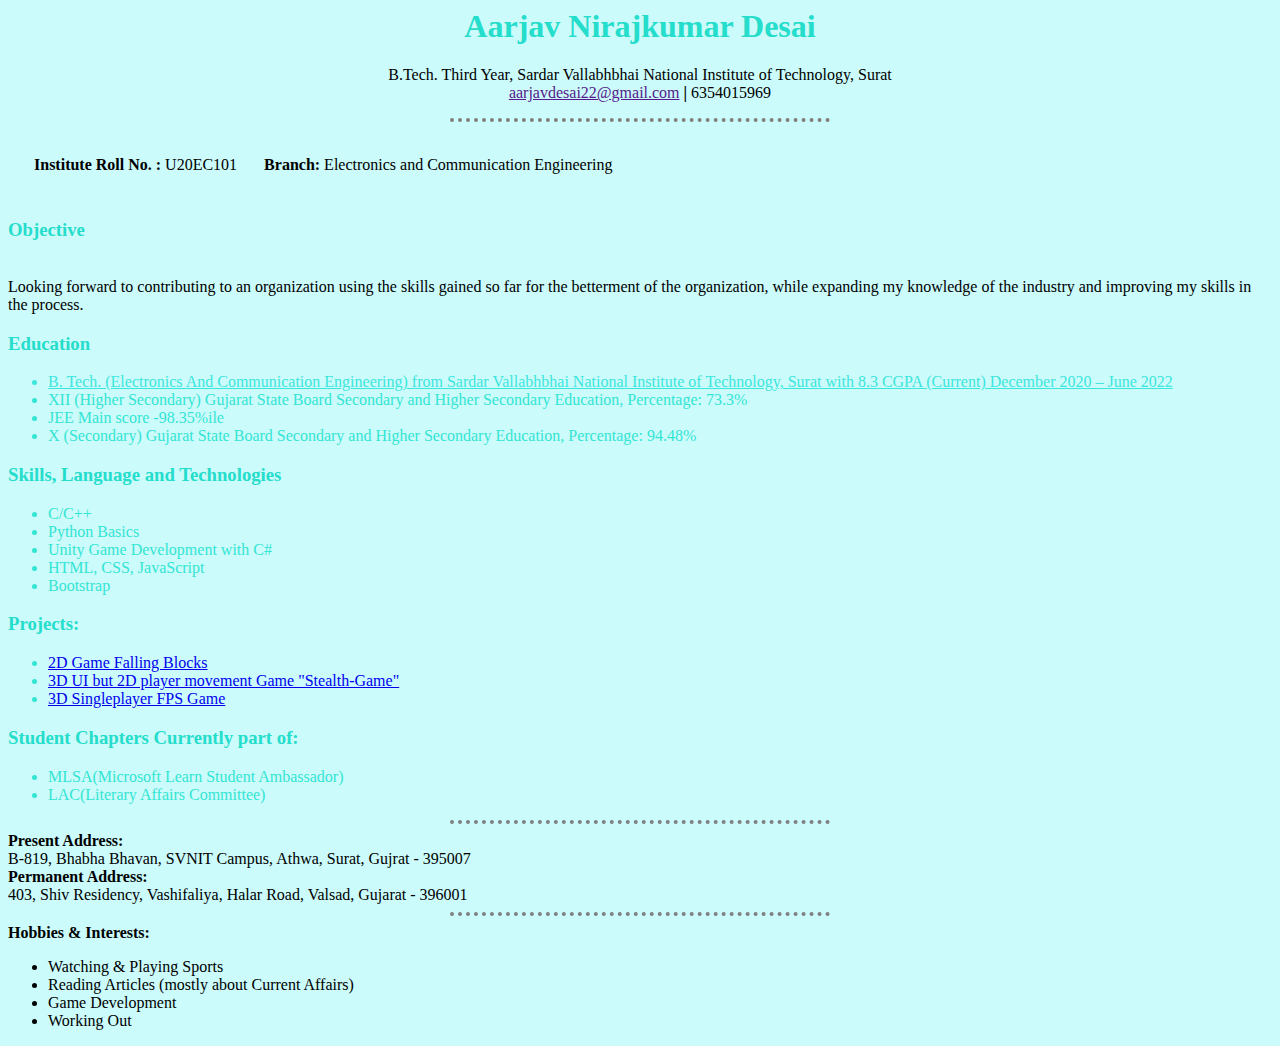
==== index.html @ ce08b973 "Rename resume.html to index.html" ====
<html>
    <head>
        <meta charset="utf-8">
        <title>Resume - Aarjav Desai</title>
        <link rel="stylesheet" type="text/css" href="style.css">
        <link rel="icon" href="D:\web_dev\apple-touch-icon.png">
    </head>
    <body>
        <h1 style="text-align: center">Aarjav Nirajkumar Desai</h1>
       <p style="text-align:center">B.Tech. Third Year, Sardar Vallabhbhai National Institute of Technology, Surat<br>
        <a href="">aarjavdesai22@gmail.com</a> <strong>|</strong> 6354015969
    </p>
        <hr>
        <table cellspacing = 25>
            <tr>
                <td><strong>Institute Roll No. : </strong>U20EC101</td>
                <td><strong>Branch: </strong>Electronics and Communication Engineering
                </td>
            </tr>
        </table>
        <p>
           <h3><strong>Objective</strong></h3><br>
                Looking forward to contributing to an organization using the skills gained so far for the betterment of the
                organization, while expanding my knowledge of the industry and improving my skills in the process.
                
        </p>
        <h3><strong>Education </strong></h3>
        <ul class="list" >
            <li id="currentEducation">B. Tech. (Electronics And Communication Engineering) from Sardar Vallabhbhai National Institute of
                Technology, Surat with 8.3 CGPA (Current) December 2020 – June 2022</li>
            <li>XII (Higher Secondary) Gujarat State Board Secondary and Higher Secondary Education,
                Percentage: 73.3% </li>
                <li>JEE Main score -98.35%ile</li>
                <li>X (Secondary) Gujarat State Board Secondary and Higher Secondary Education, Percentage: 94.48%</li>
        </ul>
        <h3><strong>Skills, Language and Technologies</strong></h3>
        <ul class="list">
        <li>C/C++</li>
        <li>Python Basics</li>
        <li>Unity Game Development with C#</li>
        <li>HTML, CSS, JavaScript</li>
        <li>Bootstrap </li>
        </ul>
        <h3><strong>Projects: </strong></h3>
        <ul class="list">
           <li><a href="https://github.com/theaarjav/Falling-Blocks/tree/master">2D Game Falling Blocks</a></li>
           <li><a href="https://github.com/theaarjav/Stealth-Game">3D UI but 2D player movement Game "Stealth-Game"</a></li>
           <li><a href="https://github.com/theaarjav/FPS-Game">3D Singleplayer FPS Game</a></li>
        </ul>
        <h3><strong>Student Chapters Currently part of: </strong></h3>
        <ul class="list">
            <li>MLSA(Microsoft Learn Student Ambassador)</li>
            <li>LAC(Literary Affairs Committee)</li>
        </ul>
        <hr>
        <strong>Present Address: </strong><br>
        B-819, Bhabha Bhavan, SVNIT Campus, Athwa, Surat, Gujrat - 395007<br>
<strong>Permanent Address: </strong><br>
403, Shiv Residency, Vashifaliya, Halar Road, Valsad, Gujarat - 396001<hr>
       <strong>Hobbies & Interests: </strong>
       <Ul>
        <li>Watching & Playing Sports</li>
        <li>Reading Articles (mostly about Current Affairs)</li>
        <li>Game Development</li>
        <li>Working Out</li>
       </Ul>
    </body>
</html>
---- style.css ----
body{
    background-color: rgb(203, 251, 251);
}
hr{
    border-color: gray;
    border-width: 4px;
    border-style: none;
    border-top-style:dotted ;
    width: 30%;
}
h1, h3{
    color: rgb(37, 221, 203);
}

.list{
    color: rgb(51, 229, 211);
}

#currentEducation{
    text-decoration:  underline;
    color: rgb(60, 230, 220);
}
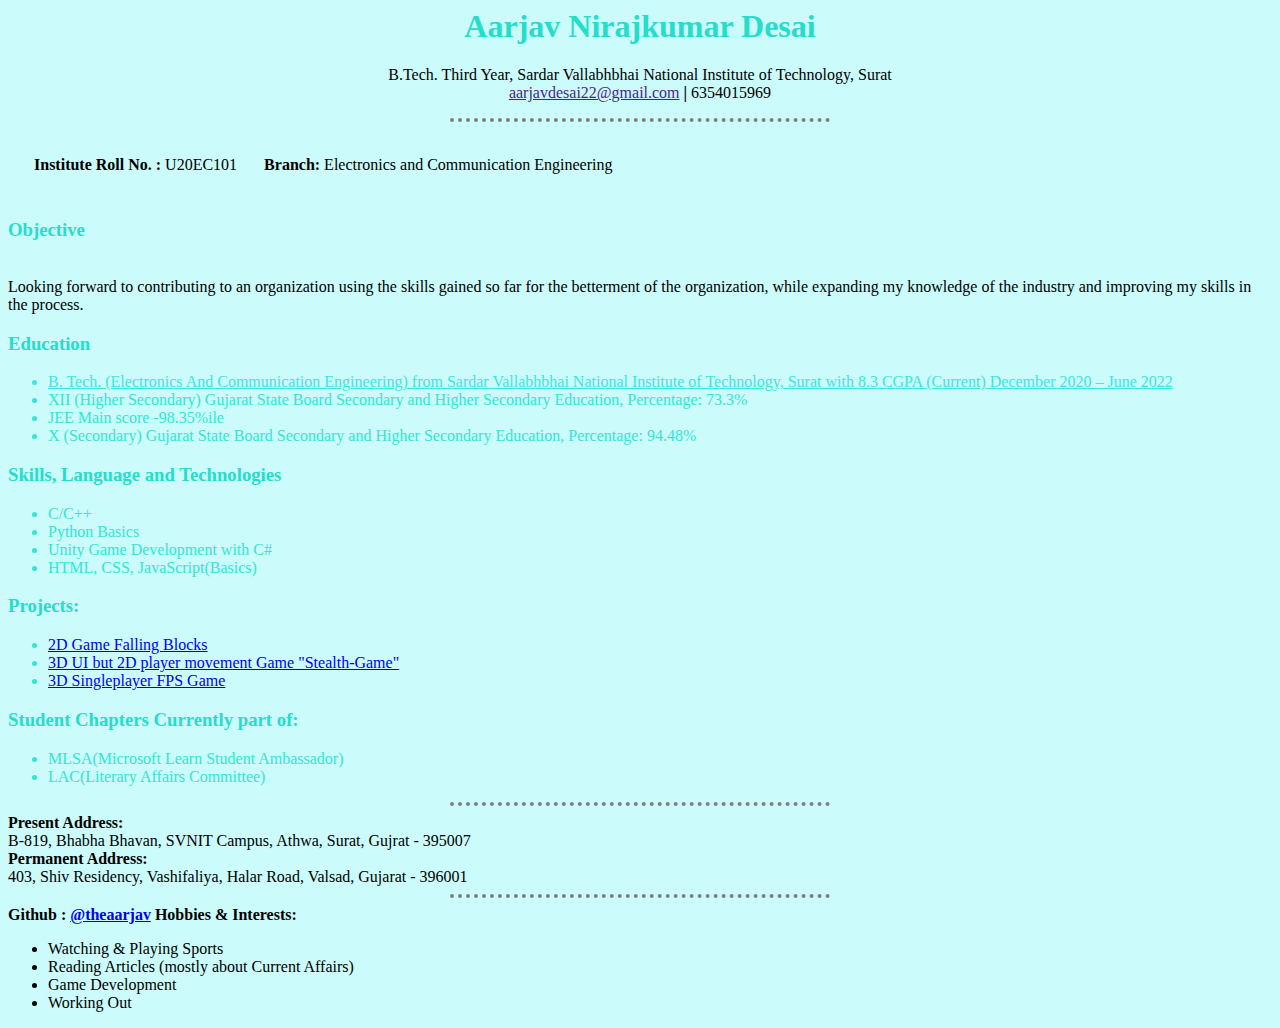
==== commit 7674515b: "Update index.html" ====
--- a/index.html
+++ b/index.html
@@ -38,8 +38,7 @@
         <li>C/C++</li>
         <li>Python Basics</li>
         <li>Unity Game Development with C#</li>
-        <li>HTML, CSS, JavaScript</li>
-        <li>Bootstrap </li>
+        <li>HTML, CSS, JavaScript(Basics)</li>
         </ul>
         <h3><strong>Projects: </strong></h3>
         <ul class="list">
@@ -57,6 +56,8 @@
         B-819, Bhabha Bhavan, SVNIT Campus, Athwa, Surat, Gujrat - 395007<br>
 <strong>Permanent Address: </strong><br>
 403, Shiv Residency, Vashifaliya, Halar Road, Valsad, Gujarat - 396001<hr>
+    <strong>Github : <a href="https://github.com/theaarjav">@theaarjav</a></strong>
+       
        <strong>Hobbies & Interests: </strong>
        <Ul>
         <li>Watching & Playing Sports</li>
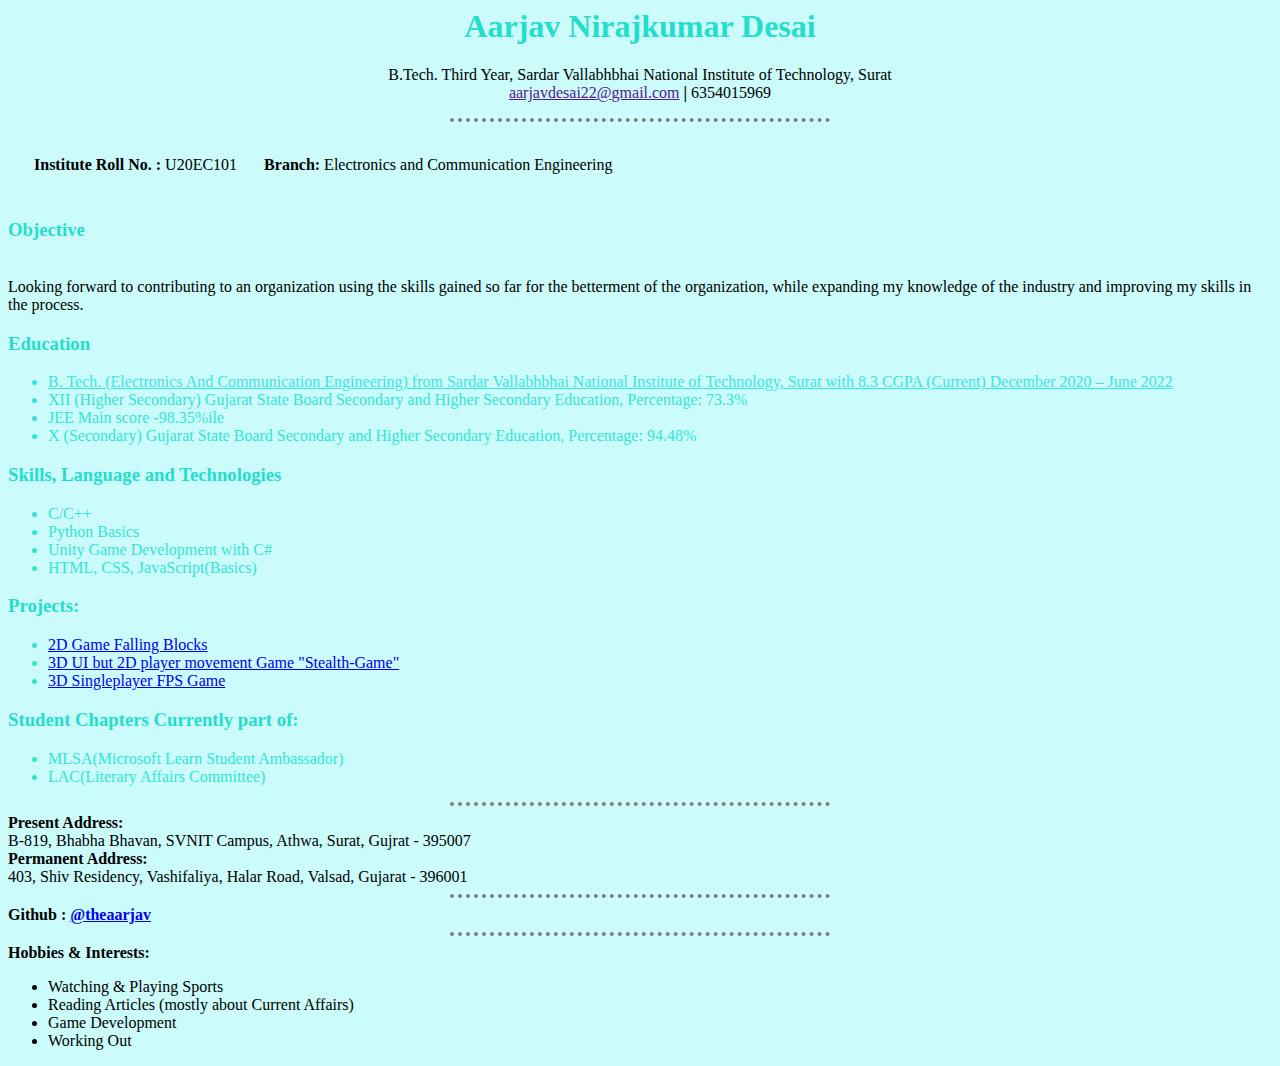
==== commit 1bb229b9: "Update index.html" ====
--- a/index.html
+++ b/index.html
@@ -57,7 +57,7 @@
 <strong>Permanent Address: </strong><br>
 403, Shiv Residency, Vashifaliya, Halar Road, Valsad, Gujarat - 396001<hr>
     <strong>Github : <a href="https://github.com/theaarjav">@theaarjav</a></strong>
-       
+       <hr>
        <strong>Hobbies & Interests: </strong>
        <Ul>
         <li>Watching & Playing Sports</li>
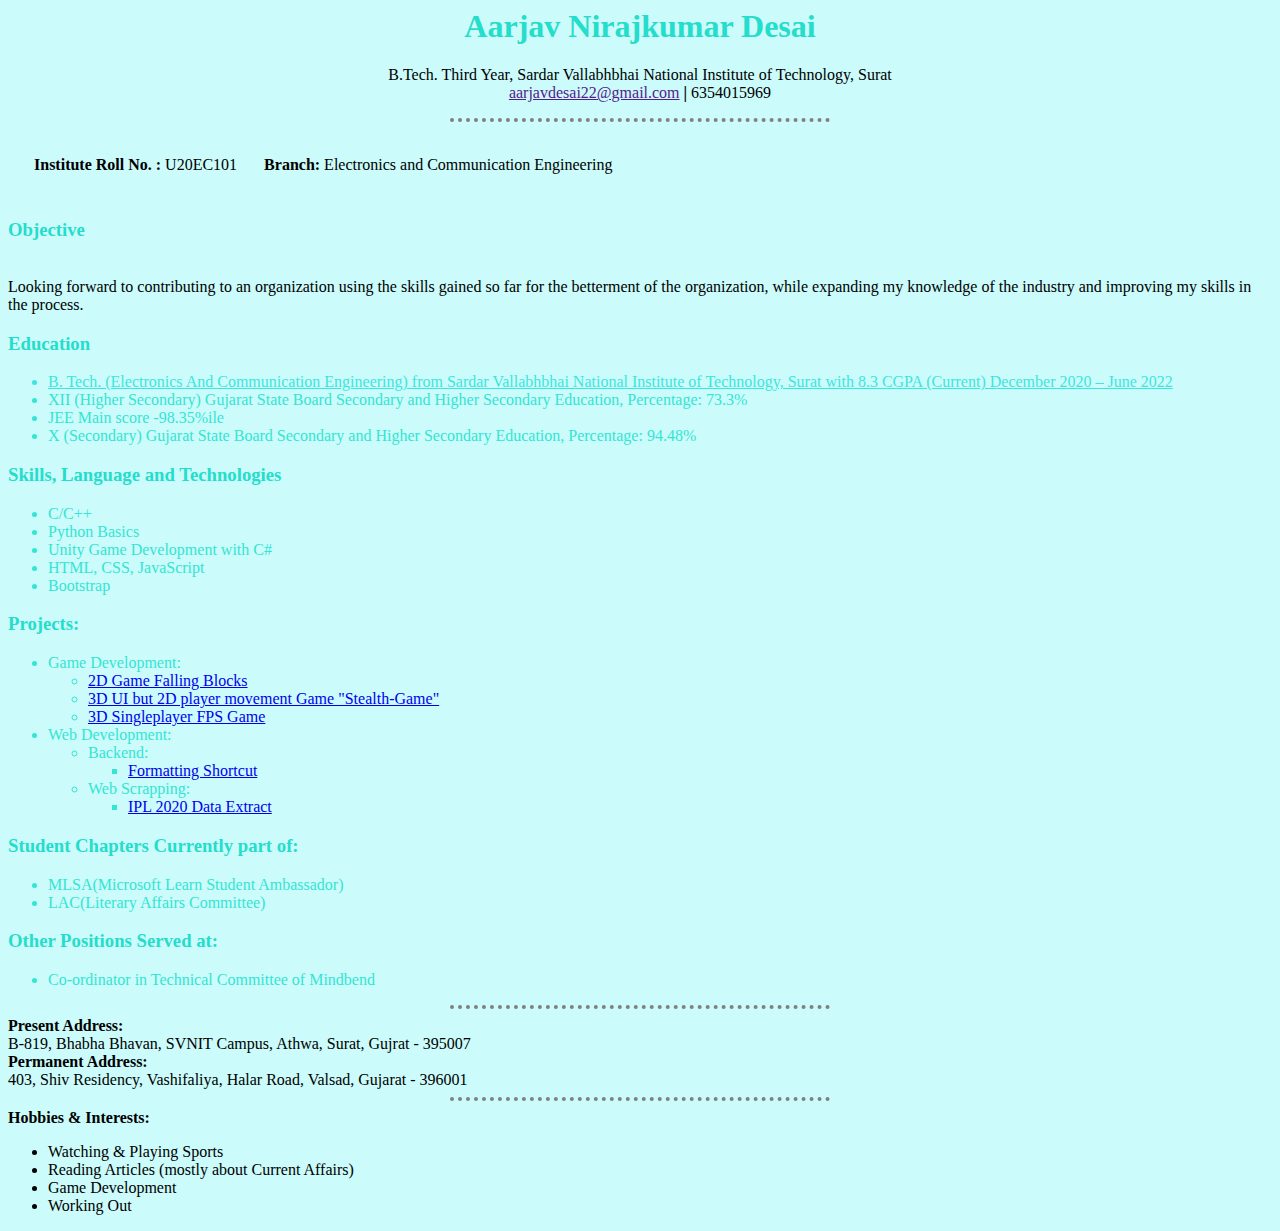
==== commit 31ebdc81: "Update index.html" ====
--- a/index.html
+++ b/index.html
@@ -2,7 +2,7 @@
     <head>
         <meta charset="utf-8">
         <title>Resume - Aarjav Desai</title>
-        <link rel="stylesheet" type="text/css" href="style.css">
+        <link rel="stylesheet" type="text/css" href="./style.css">
         <link rel="icon" href="D:\web_dev\apple-touch-icon.png">
     </head>
     <body>
@@ -38,26 +38,44 @@
         <li>C/C++</li>
         <li>Python Basics</li>
         <li>Unity Game Development with C#</li>
-        <li>HTML, CSS, JavaScript(Basics)</li>
+        <li>HTML, CSS, JavaScript</li>
+        <li>Bootstrap </li>
         </ul>
         <h3><strong>Projects: </strong></h3>
         <ul class="list">
+            <li>Game Development:</li>
+            <ul class="game-dev">
            <li><a href="https://github.com/theaarjav/Falling-Blocks/tree/master">2D Game Falling Blocks</a></li>
            <li><a href="https://github.com/theaarjav/Stealth-Game">3D UI but 2D player movement Game "Stealth-Game"</a></li>
            <li><a href="https://github.com/theaarjav/FPS-Game">3D Singleplayer FPS Game</a></li>
+           </ul>
+           <li>Web Development:</li>
+           <ul class="nodejs">
+            <li>Backend:</li>
+            <ul>
+            <li><a href="https://github.com/theaarjav/formatting">Formatting Shortcut</a></li>
+            </ul>
+            <li>Web Scrapping:</li>
+            <ul>
+                <li><a href="https://github.com/theaarjav/IPL-2020-Web-Scrapper">IPL 2020 Data Extract</a></li>
+            </ul>
+           </ul>
         </ul>
         <h3><strong>Student Chapters Currently part of: </strong></h3>
         <ul class="list">
             <li>MLSA(Microsoft Learn Student Ambassador)</li>
             <li>LAC(Literary Affairs Committee)</li>
         </ul>
+        <h3><strong>Other Positions Served at: </strong></h3>
+        <ul class="list">
+            <li>Co-ordinator in Technical Committee of Mindbend</li>
+        </ul>
+
         <hr>
         <strong>Present Address: </strong><br>
         B-819, Bhabha Bhavan, SVNIT Campus, Athwa, Surat, Gujrat - 395007<br>
 <strong>Permanent Address: </strong><br>
 403, Shiv Residency, Vashifaliya, Halar Road, Valsad, Gujarat - 396001<hr>
-    <strong>Github : <a href="https://github.com/theaarjav">@theaarjav</a></strong>
-       <hr>
        <strong>Hobbies & Interests: </strong>
        <Ul>
         <li>Watching & Playing Sports</li>
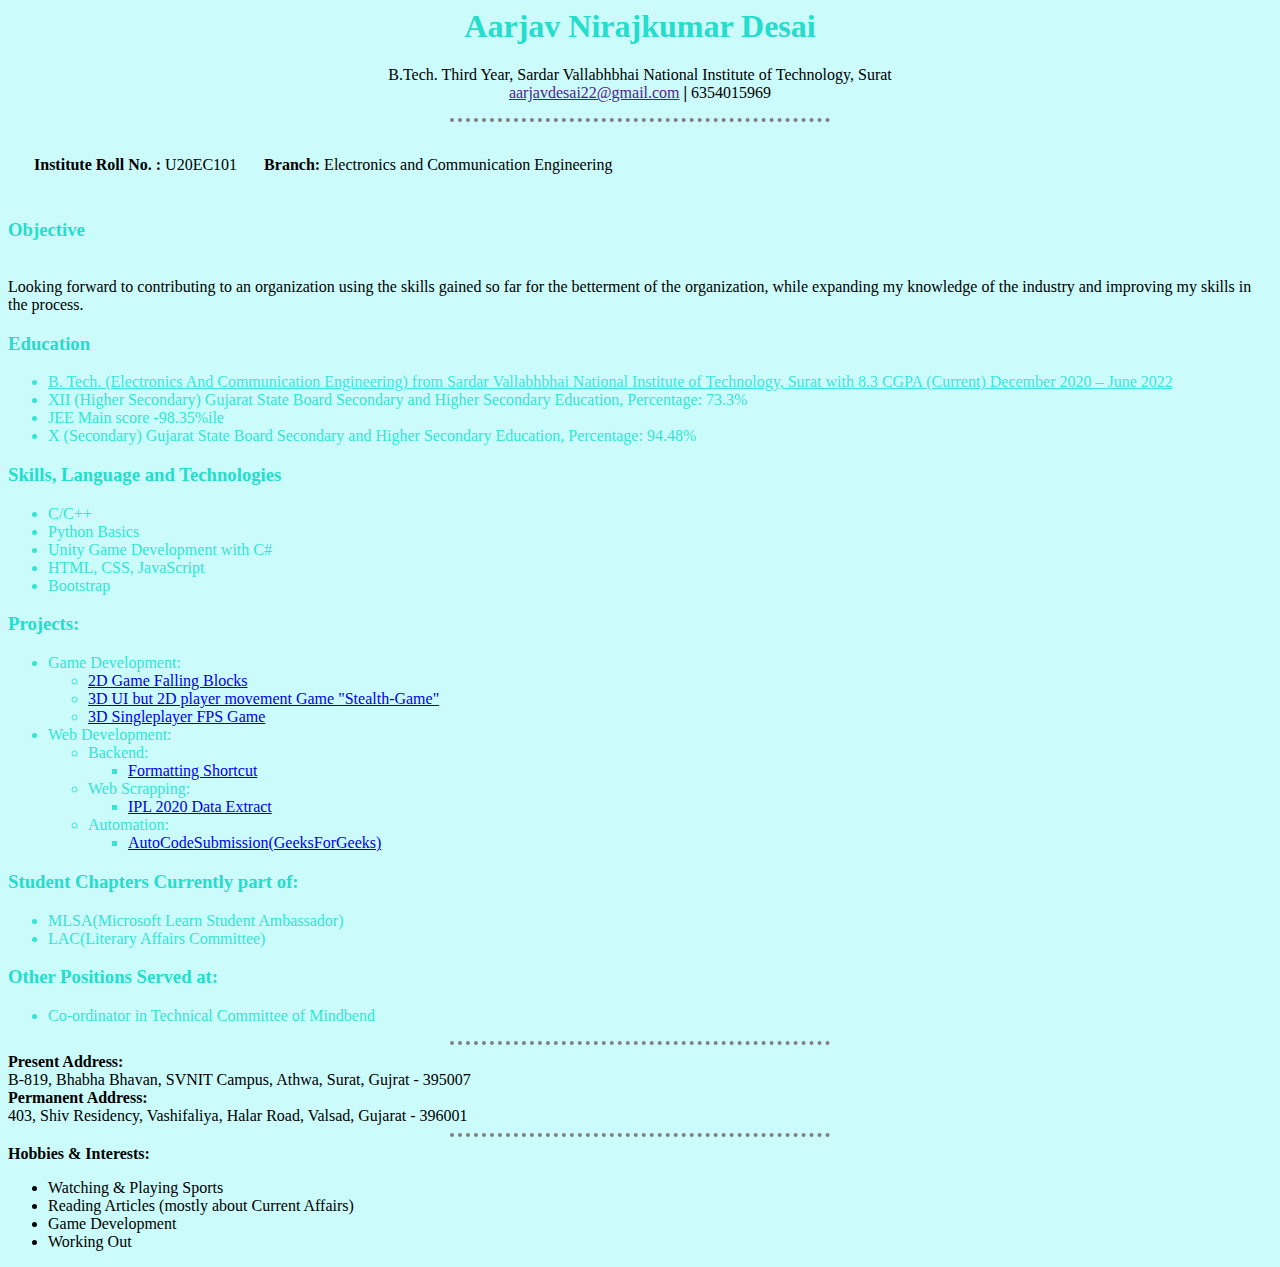
==== commit d1665474: "Update index.html" ====
--- a/index.html
+++ b/index.html
@@ -59,6 +59,10 @@
             <ul>
                 <li><a href="https://github.com/theaarjav/IPL-2020-Web-Scrapper">IPL 2020 Data Extract</a></li>
             </ul>
+               <li>Automation:</li>
+            <ul>
+                <li><a href="https://github.com/theaarjav/AutoCode-Submission-for-Programming-Websites">AutoCodeSubmission(GeeksForGeeks)</a></li>
+            </ul>
            </ul>
         </ul>
         <h3><strong>Student Chapters Currently part of: </strong></h3>
